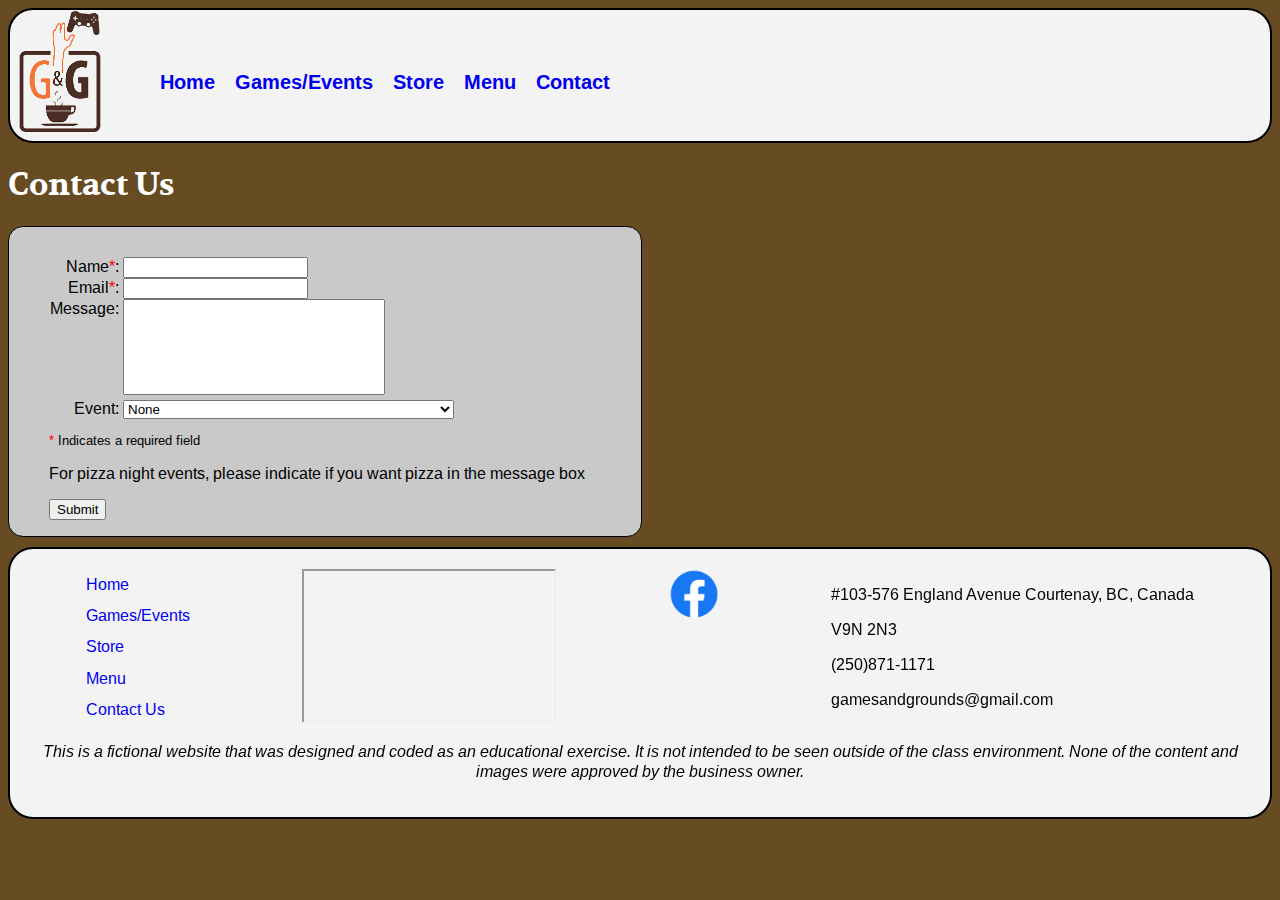
==== contact.html @ 28d0394d "Add Website" ====
<!DOCTYPE html>
<html lang="en">
<!-- DGL 103 DLU1 - Tyson Foster n0130972 - Website Project -->

<head>
  <title>Games & Grounds Contact</title>
  <meta charset="utf-8" />
  <meta name="viewport" content="width=device-width, initial-scale=1">
  <link rel="stylesheet" href="styles/style.css" />
  <link rel="stylesheet" href="styles/contact-style.css" />
  <link rel="stylesheet" href="https://cdnjs.cloudflare.com/ajax/libs/font-awesome/4.7.0/css/font-awesome.min.css" />
  <link rel="preconnect" href="https://fonts.googleapis.com" />
  <link rel="preconnect" href="https://fonts.gstatic.com" crossorigin />
  <link href="https://fonts.googleapis.com/css2?family=Arimo&family=Volkhov:wght@700&display=swap" rel="stylesheet" />
</head>

<body>
  <header>
    <a href="index.html"><img src="images/G&G_Logo.png" alt="Games and Grounds" width="100" /></a>
    <nav>
      <div class="menu-label">Menu</div>
      <ul id="nav-items">
        <li><a href="index.html">Home</a></li>
        <li><a href="games-and-events.html">Games/Events</a></li>
        <li><a href="store.html">Store</a></li>
        <li><a href="menu.html">Menu</a></li>
        <li><a href="contact.html">Contact</a></li>
      </ul>
      <a class="toggle" onclick="showNav()"><i class="fa fa-bars"></i></a>
    </nav>
  </header>
  
  <main>
    <h1>Contact Us</h1>
    <!--
      Contact Form for submitting name, email, an optional message, 
      and an optional request to register for an event
    -->
    <form method="POST" action="https://learndigital.dev/programs/dgl103-form.php">
      <ul>
        <li>
          <label for="name">Name<span class="required">*</span>:</label>
          <input type="text" id="name" name="name" required />
        </li>
        <li>
          <label for="mail">Email<span class="required">*</span>:</label>
          <input type="email" id="mail" name="mail" required />
        </li>
        <li class="message">
          <label for="message">Message:</label>
          <textarea id="message" name="message" rows="6" cols="30"></textarea>
        </li>
        <li>
          <label for="event">Event:</label>
          <select id="event" name="event">
            <option value="none" selected>None</option>
            <option value="D&D">D&D & Pizza Night (pizza: $4.99)</option>
            <option value="Commander">
              Commander & Pizza night (seat: $4.20 pizza: $4.99)
            </option>
            <option value="FNM">FNM ($4.20)</option>
            <option value="Draft">MTG Draft ($19.99)</option>
          </select>
        </li>
        <li>
          <p class="note"><span class="required">*</span> Indicates a required field</p>
          <p>
            For pizza night events, please indicate if you want pizza in the
            message box
          </p>
        </li>
        <li>
          <button type="submit">Submit</button>
        </li>
      </ul>
    </form>
  </main>
  <footer>
    <div id="footer-nav">
      <a href="index.html">Home</a>
      <a href="games-and-events.html">Games/Events</a>
      <a href="store.html">Store</a>
      <a href="menu.html">Menu</a>
      <a href="contact.html">Contact Us</a>
    </div>

    <!--google map embed-->
    <iframe id="map"
      src="https://www.google.com/maps/embed?pb=!1m18!1m12!1m3!1d5162.161014972256!2d-124.9996989788694!3d49.69045672431574!2m3!1f0!2f0!3f0!3m2!1i1024!2i768!4f13.1!3m3!1m2!1s0x548813f31559e059%3A0xfda1aad411aa1df9!2sGames%20And%20Grounds%20Coffee%20House!5e0!3m2!1sen!2sca!4v1637083609676!5m2!1sen!2sca"
      width="300" height="250" allowfullscreen="" loading="lazy">
    </iframe>
    <a class="facebook" href="https://www.facebook.com/GamesandGrounds/">
      <img src="images/f_logo_RGB-Blue_58.png" alt="facebook" width="50" />
    </a>
    <div class="contact">
      <p>#103-576 England Avenue Courtenay, BC, Canada</p>
      <p>V9N 2N3</p>
      <p>(250)871-1171</p>
      <p>gamesandgrounds@gmail.com</p>
    </div>
    <!-- Website Disclaimer-->
    <p class="disclaimer">This is a fictional website that was designed and coded as an educational exercise.
      It is not intended to be seen outside of the class environment.
      None of the content and images were approved by the business owner.</p>
  </footer>

  <script>
    //script for responsive nav bar from codepen
    function showNav() {
      var element = document.getElementById("nav-items");
      element.classList.toggle("show-items");
    }
  </script>
</body>
</html>
---- styles/style.css ----
/* Size text and set main font families */
html {
  font-size: 62.5%;
}

body {
  font-size: 1.6rem;
  font-family: Arimo, sans-serif;
}

h1, h2, h3 {
  font-family: Volkhov, serif;
}

/* Remove underlines from all links */
a {
  text-decoration: none;
}

/* Main website Colours */
body {
  background-color: rgb(102, 75, 35);
  color: rgb(255, 255, 255);
}

header, footer {
  color: black;
  background-color: rgb(243, 243, 243);
  border: 2px solid black;
  border-radius: 25px;
}

/* Position Icon and nav bar */
header {
  display: flex;
  align-items: center;
}

header nav {
  display: flex;
  flex-direction: row;
  justify-content: space-between;
  width: 100%;
}

header a img {
  width: 100px;
}

nav ul {
  display: flex;
  flex-flow: row wrap;
  list-style-type: none;
}

.show-items {
  display: flex;
}

nav a {
  padding: 10px;
  font-size: 2rem;
  font-weight: bold;
}

nav a:hover {
  color: rgb(255, 173, 22);
}

/* hide icons for responsive nav bar by default */
.toggle, .menu-label {
  display: none;
}

.menu-label {
  font-size: 2rem;
  font-weight: bold;
}

footer {
  margin-top: 10px;
  padding: 20px;
  display: flex;
  flex-wrap: wrap;
  justify-content: space-around;
}

.disclaimer {
  text-align: center;
  font-style: italic;
}

/* Vertical list of nav links in footer */
#footer-nav {
  display: flex;
  flex-direction: column;
  justify-content: space-around;
}

.contact {
  align-self: center;
}

#map {
  width: 250px;
  height: 150px;
}

/* 
  For responsive nav bar and footer
  2 breakpoints (600 px and 660 px) are used because header and footer
  break at different widths
*/
@media (max-width: 660px) {
  nav .toggle, nav .menu-label {
    display: flex;
    align-self: center;
  }

  nav .toggle {
    cursor: pointer;
  }

  nav ul {
    display: none;
    flex-direction: column;
    justify-content: flex-end;
  }

  #nav-items a {
    padding: 0;
    font-size: 2.2rem;
  }
}
@media (max-width: 600px) {
  footer {
    flex-direction: column;
    margin-left: 5px;
  }

  iframe {
    margin-top: 10px;
    align-self: center;
  }

  .facebook {
    align-self: flex-end;
  }
}
---- styles/contact-style.css ----
form {
  background-color: rgb(201, 201, 201);
  color: black;
  width: 50%;
  min-width: 500px;
  border: 1px solid black;
  border-radius: 15px;
}

ul {
  margin-top: 30px;
  list-style-type: none;
}

.required {
  color: red;
}

textarea {
  resize: none;
}

.note {
  font-size: 1.3rem;
}

/*Set labels to fixed width to vertically align input fields*/
label {
  display: inline-block;
  width: 70px;
  text-align: end;
}

.message label {
  vertical-align: top;
}
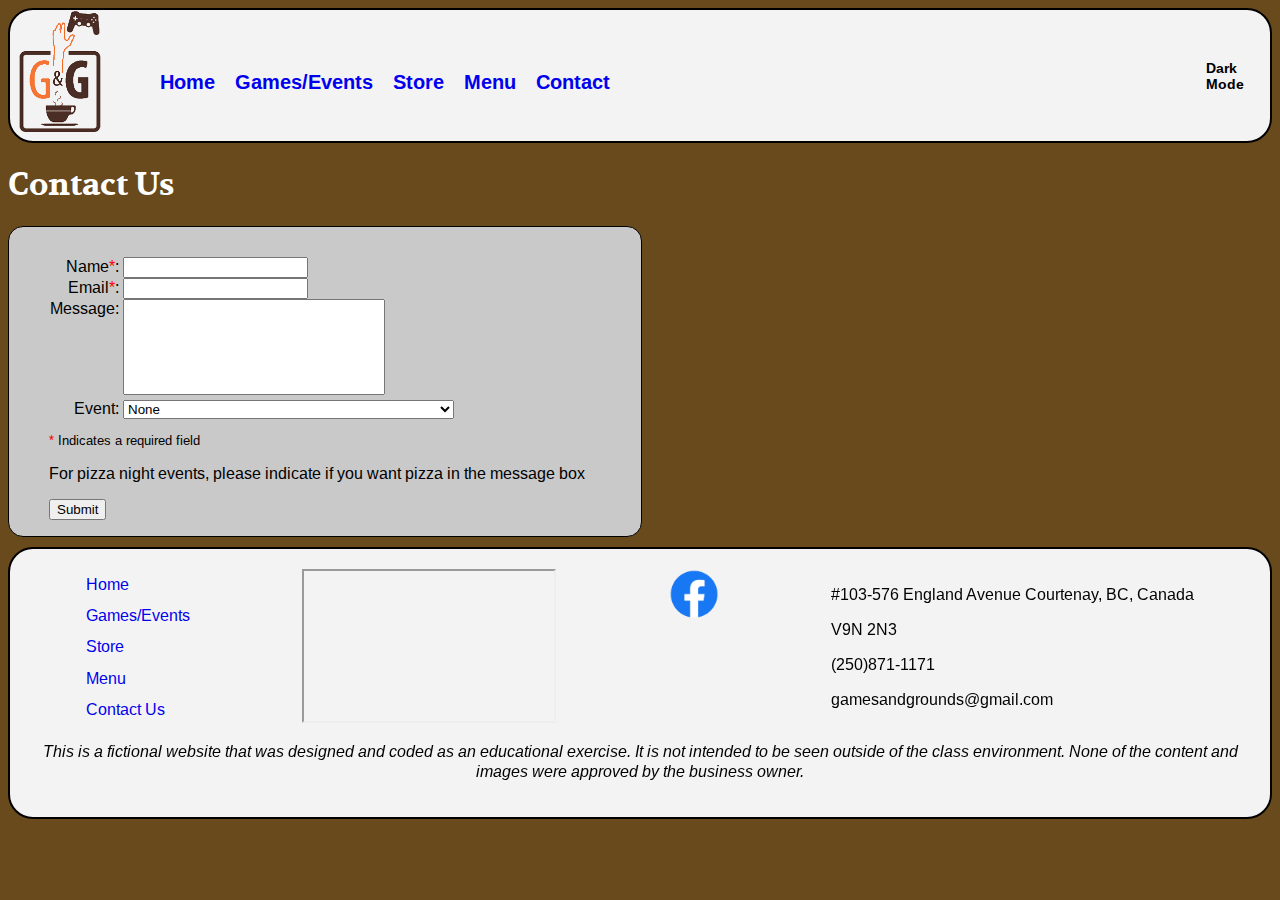
==== commit f05839b2: "implement dark/light mode toggle" ====
--- a/contact.html
+++ b/contact.html
@@ -12,9 +12,10 @@
   <link rel="preconnect" href="https://fonts.googleapis.com" />
   <link rel="preconnect" href="https://fonts.gstatic.com" crossorigin />
   <link href="https://fonts.googleapis.com/css2?family=Arimo&family=Volkhov:wght@700&display=swap" rel="stylesheet" />
+  <script src="scripts/toggleDarkMode.js" defer></script>
 </head>
 
-<body>
+<body id="darkMode">
   <header>
     <a href="index.html"><img src="images/G&G_Logo.png" alt="Games and Grounds" width="100" /></a>
     <nav>
@@ -28,6 +29,7 @@
       </ul>
       <a class="toggle" onclick="showNav()"><i class="fa fa-bars"></i></a>
     </nav>
+    <p id="darkModeToggle">Dark Mode</p>
   </header>
   
   <main>
--- a/styles/style.css
+++ b/styles/style.css
@@ -18,9 +18,14 @@
 }
 
 /* Main website Colours */
-body {
-  background-color: rgb(102, 75, 35);
+#darkMode {
+  background-color: rgb(105, 74, 28);
   color: rgb(255, 255, 255);
+}
+
+#lightMode {
+  background-color:rgb(136, 107, 65);
+  color: rgb(0,0,0);
 }
 
 header, footer {
@@ -65,6 +70,11 @@
 
 nav a:hover {
   color: rgb(255, 173, 22);
+}
+
+#darkModeToggle {
+  font-size: 1.4rem;
+  font-weight: bold;
 }
 
 /* hide icons for responsive nav bar by default */
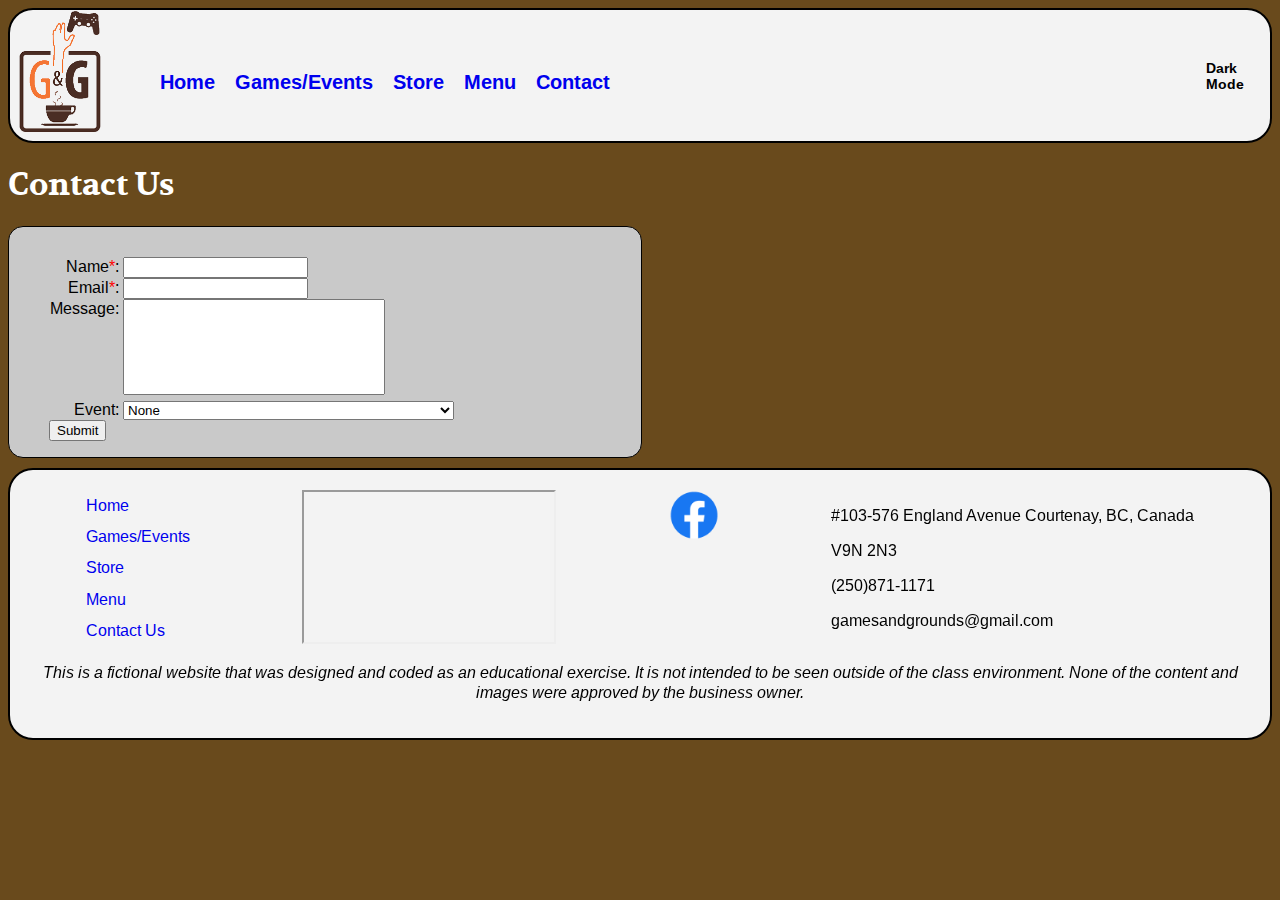
==== commit 85f332d1: "Add pizza checkbox only visible for certain events" ====
--- a/contact.html
+++ b/contact.html
@@ -12,7 +12,9 @@
   <link rel="preconnect" href="https://fonts.googleapis.com" />
   <link rel="preconnect" href="https://fonts.gstatic.com" crossorigin />
   <link href="https://fonts.googleapis.com/css2?family=Arimo&family=Volkhov:wght@700&display=swap" rel="stylesheet" />
+  <script src="https://ajax.googleapis.com/ajax/libs/jquery/3.6.0/jquery.min.js"></script>
   <script src="scripts/toggleDarkMode.js" defer></script>
+  <script src="scripts/formScript.js" defer></script>
 </head>
 
 <body id="darkMode">
@@ -63,13 +65,8 @@
             <option value="FNM">FNM ($4.20)</option>
             <option value="Draft">MTG Draft ($19.99)</option>
           </select>
-        </li>
-        <li>
-          <p class="note"><span class="required">*</span> Indicates a required field</p>
-          <p>
-            For pizza night events, please indicate if you want pizza in the
-            message box
-          </p>
+          <label for="pizza" class="pizza">Pizza?:</label>
+          <input type="checkbox" id="pizza" class="pizza" name="pizza" />
         </li>
         <li>
           <button type="submit">Submit</button>
--- a/styles/contact-style.css
+++ b/styles/contact-style.css
@@ -20,10 +20,6 @@
   resize: none;
 }
 
-.note {
-  font-size: 1.3rem;
-}
-
 /*Set labels to fixed width to vertically align input fields*/
 label {
   display: inline-block;
@@ -33,4 +29,8 @@
 
 .message label {
   vertical-align: top;
+}
+
+.pizza {
+  visibility: hidden;
 }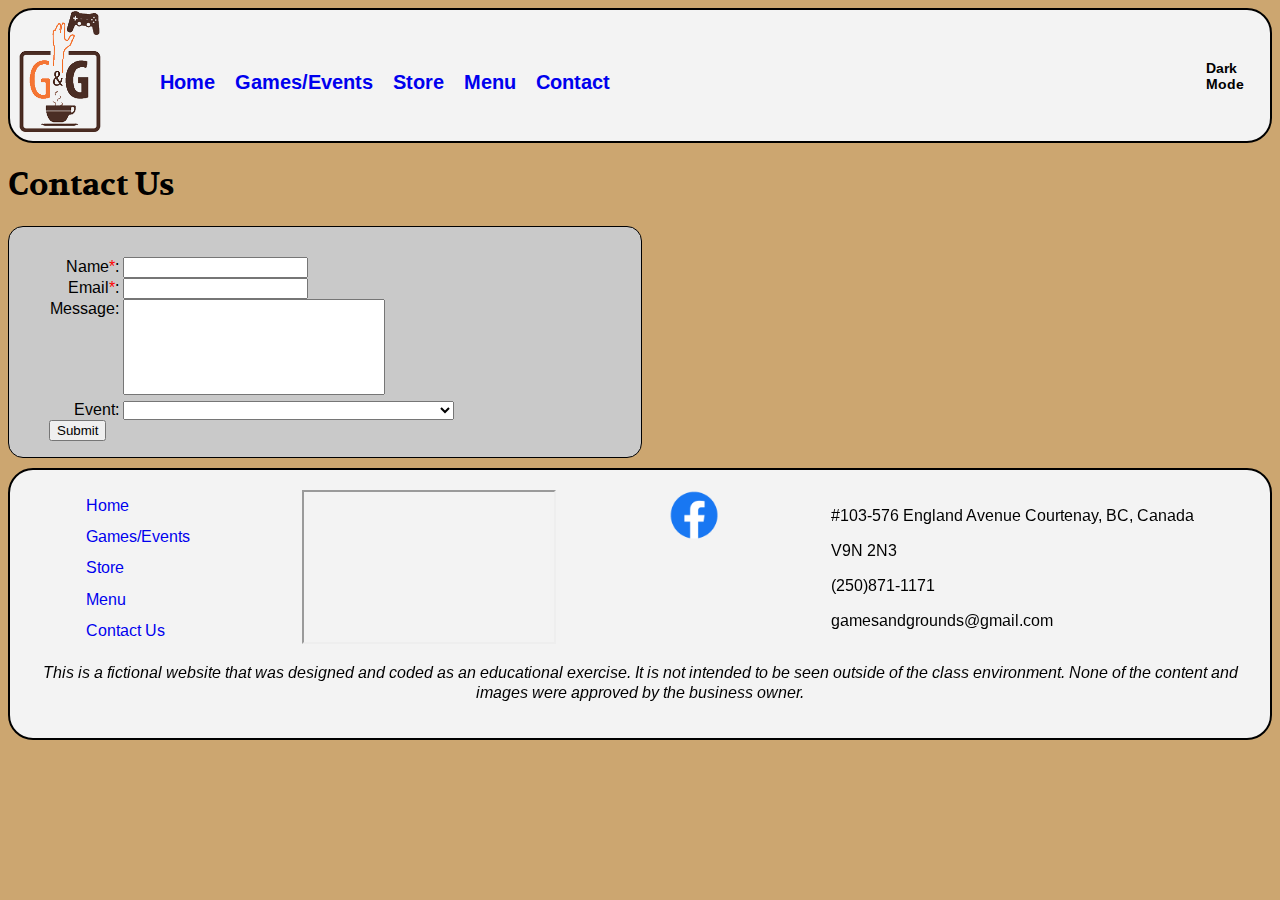
==== commit 08408f6a: "change light/dark mode colors, finish saving form data" ====
--- a/contact.html
+++ b/contact.html
@@ -40,7 +40,7 @@
       Contact Form for submitting name, email, an optional message, 
       and an optional request to register for an event
     -->
-    <form method="POST" action="https://learndigital.dev/programs/dgl103-form.php">
+    <form method="POST" action="https://learndigital.dev/programs/dgl103-form.php" id="contactForm">
       <ul>
         <li>
           <label for="name">Name<span class="required">*</span>:</label>
--- a/styles/style.css
+++ b/styles/style.css
@@ -24,7 +24,7 @@
 }
 
 #lightMode {
-  background-color:rgb(136, 107, 65);
+  background-color:rgb(204, 166, 112);
   color: rgb(0,0,0);
 }
 
